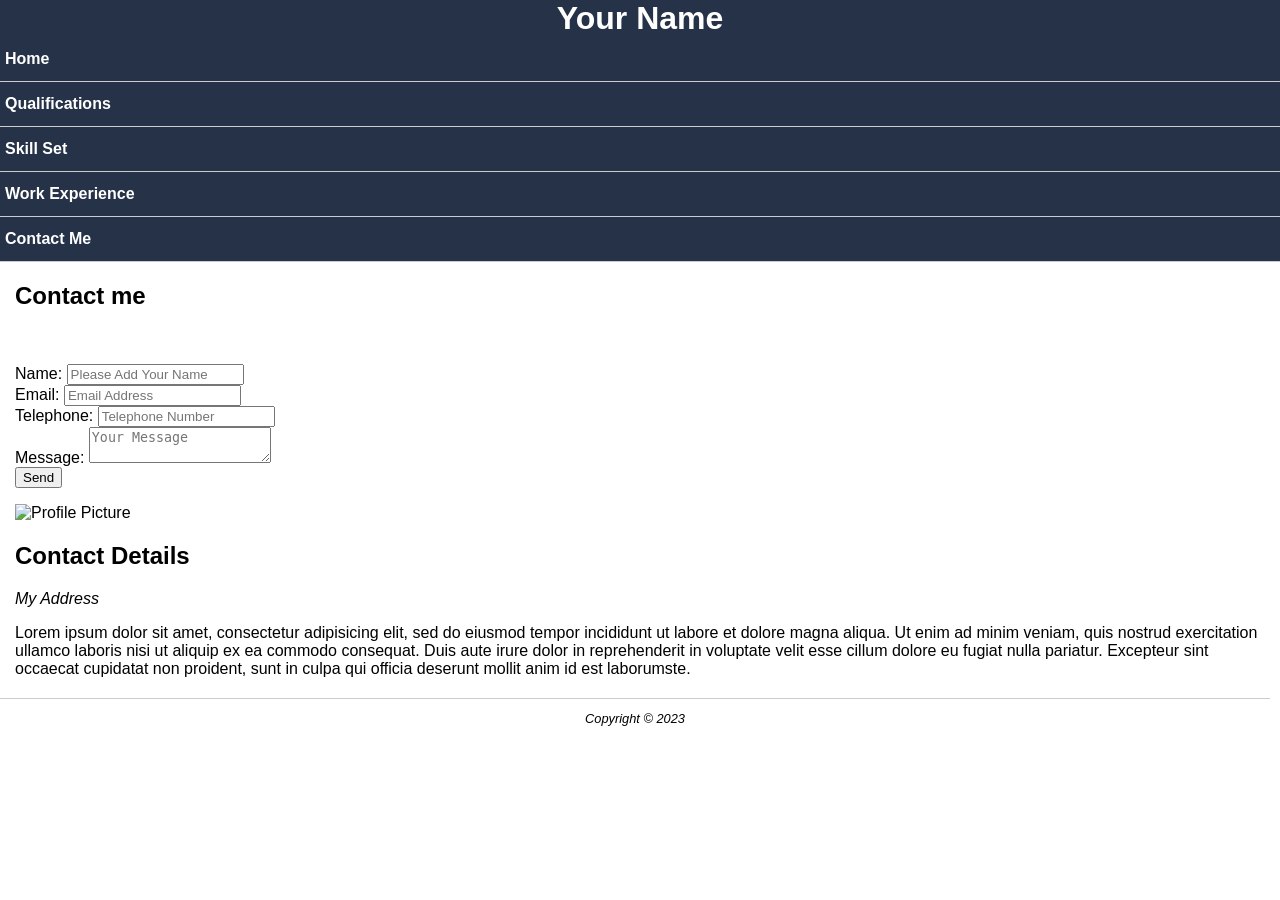
==== contact-me.html @ b81b962d "Added mobile first to all pages" ====
<!doctype html>
<html>
<head>
<meta name="viewport" content="width=device-width, initial-scale=1" /> 
<link rel="stylesheet" href="styles/mobile.css" />
<link rel="stylesheet" href="styles/desktop.css" media="only screen and (min-width : 720px)" />
<meta charset="utf-8">
<title>Martin Cooper :: Contact Me</title>
</head>
<body>
<div class="container">
	<header>
            <div id="logo">
                <h1><a href="#">Your Name</a></h1>
        	</div>
        <nav>
            <ul>
                <li><a href="index.html">Home</a></li>
                <li><a href="qualifications.html">Qualifications</a></li>
                <li><a href="skill-set.html">Skill Set</a></li>
                <li><a href="work-experience.html">Work Experience</a></li>
                <li><a href="contact-me.html">Contact Me</a></li>
            </ul>
        </nav>
	</header>
	<main>
		<section>
        <h2>Contact me</h2>
			 <p><img src="images/dishFive.jpg" class="resize-img" alt=""></p>
            
       
           <form action="thank-you.html">
            <div>
            <label for="yourName">Name:</label>
            <input type="text" name="yourName" id="yourName" placeholder="Please Add Your Name">
            </div>
            <div>
            <label>Email:</label>
            <input type="email" name="email" placeholder="Email Address">
            </div>
            <div>
            <label>Telephone:</label>
            <input type="tel" name="tel" placeholder="Telephone Number">
            </div>
            <div>
            <label for="message" >Message:</label>
            <textarea name="message" id="message" placeholder="Your Message"></textarea>
            </div>
            <div class="submitContainer">
            <input type="submit" value="Send">
            </div>
            </form>
            
        </section>
        <div class="sidebar">
            <p><img src="images/square200px.png" alt="Profile Picture"></p>
            <h2>Contact Details</h2>
            <address>My Address</address>
            <p>Lorem ipsum dolor sit amet, consectetur adipisicing elit, sed do eiusmod tempor incididunt ut labore et dolore
                magna aliqua. Ut enim ad minim veniam, quis nostrud exercitation ullamco laboris nisi ut aliquip ex ea commodo
                consequat. Duis aute irure dolor in reprehenderit in voluptate velit esse cillum dolore eu fugiat nulla
                pariatur. Excepteur sint occaecat cupidatat non proident, sunt in culpa qui officia deserunt mollit anim id est
                laborumste.</p>
        </div>
	</main>
	<footer>
			<p>Copyright &copy; 2023</p>
	</footer>
</div>
</body>
</html>
---- styles/mobile.css ----
body {
    font-family: helvetica, arial, sans-serif;
    font-size: 1em;
    margin: 0;
    padding: 0;
}
.container {
  width: 100%;
}
main,
footer {
  padding: 0 15px;
}
#logo {
  text-align: center;
}
header {
  background-color: #263248;
}
header h1 {
  margin: 0;
}
header h1 a {
  color: #fff;
  text-decoration: none;
}
footer {
  border-top: 1px solid #ccc;
  margin: 20px 10px 10px 0;
  font-size: 0.8em;
  text-align: center;
  font-style: italic;
}
nav ul {
  list-style: none;
  padding-left: 0;
  margin: 0;
  display: flex;
  flex-direction: column;
}
nav ul li {
  border-bottom: 1px solid #ccc;
  padding: 5px;
}
nav ul li a {
  display: inline-block;
  width: 100%;
  font-weight: bold;
  text-decoration: none;
  color: #fff;
  padding: 8px 0;
}
.resize-img{
  width: 100%;
  height: auto;
}
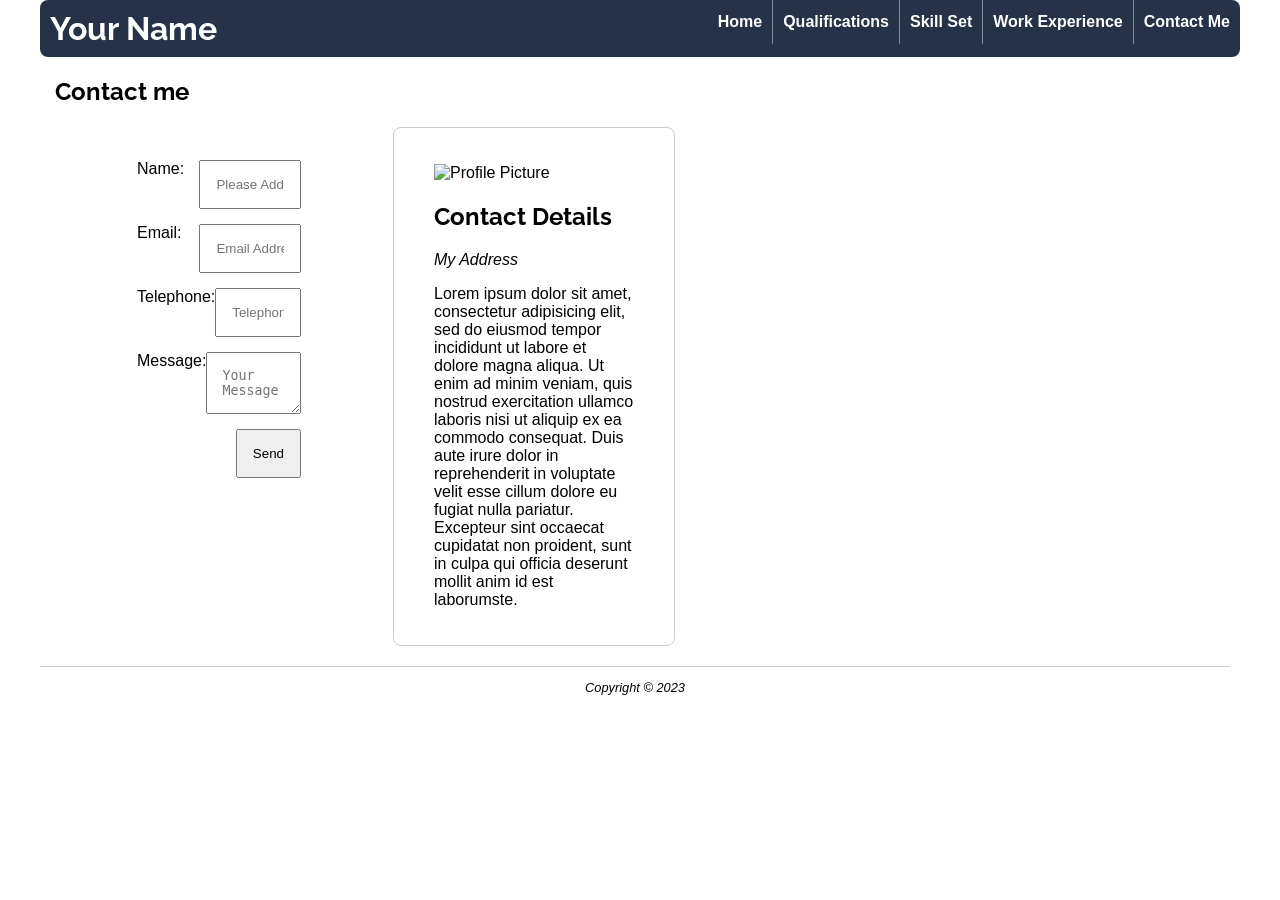
==== commit ee1c3b50: "burger menu" ====
--- a/contact-me.html
+++ b/contact-me.html
@@ -1,6 +1,7 @@
 <!doctype html>
 <html>
 <head>
+<script src="js/main.js" defer></script>
 <meta name="viewport" content="width=device-width, initial-scale=1" /> 
 <link rel="stylesheet" href="styles/mobile.css" />
 <link rel="stylesheet" href="styles/desktop.css" media="only screen and (min-width : 720px)" />
--- a/styles/mobile.css
+++ b/styles/mobile.css
@@ -12,7 +12,10 @@
   padding: 0 15px;
 }
 #logo {
-  text-align: center;
+  /* text-align: center; */
+  display:flex;
+  justify-content: space-between;
+  padding:5px;
 }
 header {
   background-color: #263248;
@@ -54,3 +57,34 @@
   width: 100%;
   height: auto;
 }
+form > div {
+  margin: 15px 0;
+}
+label {
+  display: block;
+}
+input[type="text"],
+input[type="email"],
+input[type="tel"],
+textarea {
+  box-sizing: border-box;
+  width: 100%;
+  padding: 15px;
+}
+input[type="submit"] {
+  margin: 10px auto;
+  text-align: center;
+  width: 100%;
+  padding: 15px;
+}
+.burger > .line{
+  width: 35px;
+  height: 5px;
+  background-color: #fff;
+  margin: 6px 0;
+}
+nav{
+  overflow: hidden;
+  transition: height 0.5s;
+}
+
--- a/styles/desktop.css
+++ b/styles/desktop.css
@@ -0,0 +1,101 @@
+@import url(https://fonts.googleapis.com/css?family=Raleway);
+h1,
+h2 {
+  font-family: "Raleway", sans-serif;
+}
+.container {
+  margin: auto;
+  max-width: 1200px;
+  min-width: 600px;
+}
+header {
+  border-radius: 8px;
+  display: flex;
+  justify-content: space-between;
+}
+header h1 a:hover {
+  text-decoration: underline;
+}
+#logo {
+  padding: 10px;
+}
+nav li a:hover {
+  color: #7e8aa2;
+}
+nav ul {
+  padding-left: 0;
+  flex-direction: row;
+}
+nav ul li {
+  display: inline;
+  padding-left: 10px;
+  padding-right: 10px;
+  border: none;
+  border-left: 1px solid #7e8aa2;
+}
+nav li:first-child {
+  border-left: none;
+}
+main{
+  display: flex;
+  gap: 10px;
+}
+.section {
+  /*flex: 1 1 auto;*/
+  padding: 0 10px 10px 0;
+}
+.left-float {
+  float:left;
+  padding:0 10px 10px 0;
+}
+.sidebar {
+  flex: 0 1 200px;
+  padding: 20px 40px;
+  border: 1px solid #ccc;
+  border-radius: 8px;
+  margin-top: 70px;
+}
+table {
+  width: 100%;
+  max-width: 600px;
+  min-width: 300px;
+}
+th,
+td {
+  padding: 10px 4px;
+  text-align: left;
+}
+th {
+  text-transform: uppercase;
+  border-bottom: 4px solid #000;
+  background-color: #fff;
+}
+tr:nth-child(odd) {
+  background-color: #ccc;
+}
+form {
+  width: 50%;
+  margin: auto;
+}
+form > div {
+  margin: 15px 0;
+  display: flex;
+}
+label {
+  display: inline-block;
+  width: 120px;
+}
+.submitContainer {
+  justify-content: flex-end;
+}
+input[type="submit"] {
+  width: auto;
+  margin: 0;
+}
+.burger {
+  display: none;
+}
+nav {
+/* for burger menu */
+  overflow: auto; 
+}
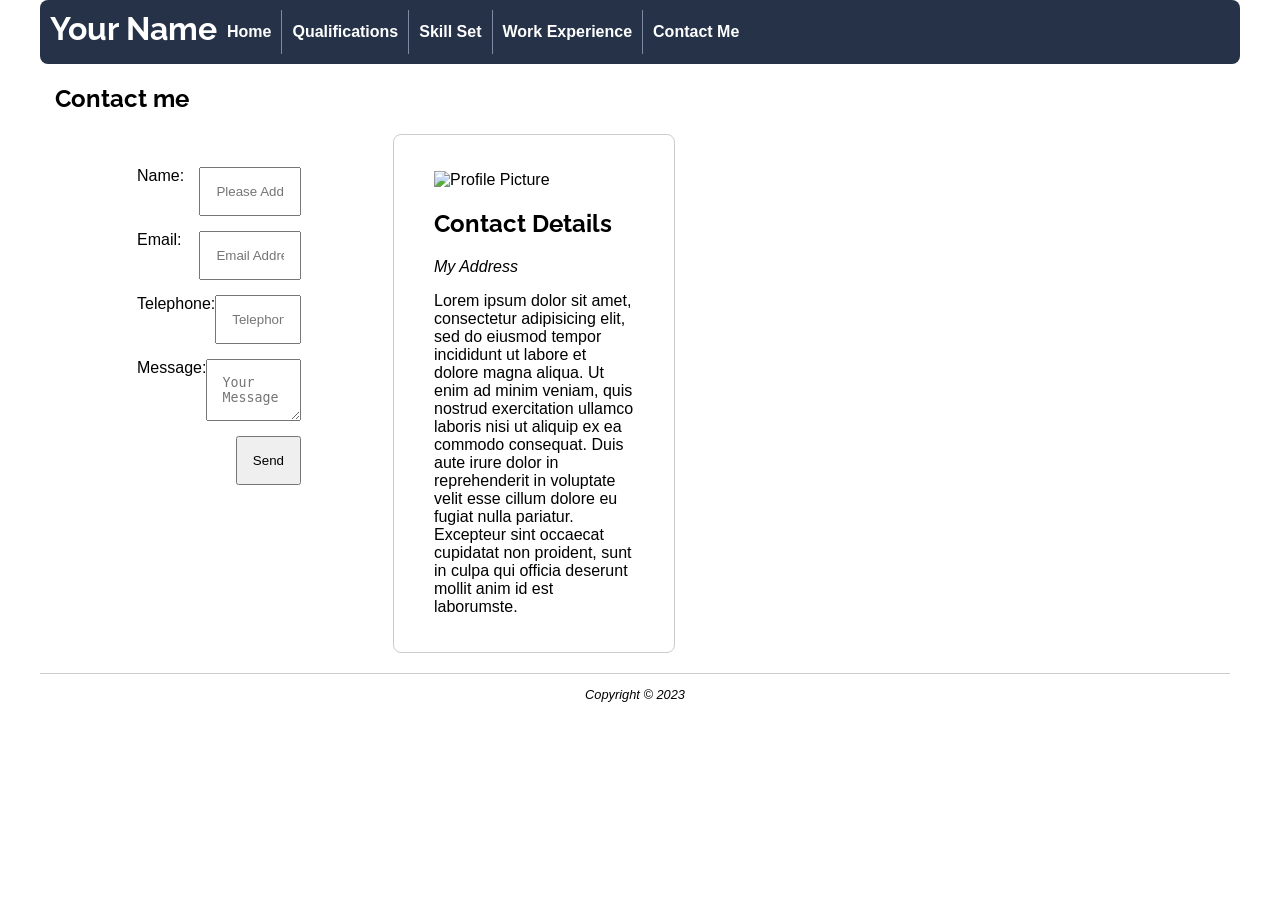
==== commit d95cd0d3: "Burger menu on all pages seriously this time" ====
--- a/contact-me.html
+++ b/contact-me.html
@@ -13,6 +13,10 @@
 	<header>
             <div id="logo">
                 <h1><a href="#">Your Name</a></h1>
+                    <div class="burger">
+                    <div class="line"></div>
+                    <div class="line"></div>
+                    <div class="line"></div>
         	</div>
         <nav>
             <ul>
--- a/styles/mobile.css
+++ b/styles/mobile.css
@@ -87,4 +87,12 @@
   overflow: hidden;
   transition: height 0.5s;
 }
-
+.videoContainer{
+  display: flex;
+  justify-content: center;
+}
+video{
+  width:100%;
+  height: auto;
+  max-width:560px;
+}
